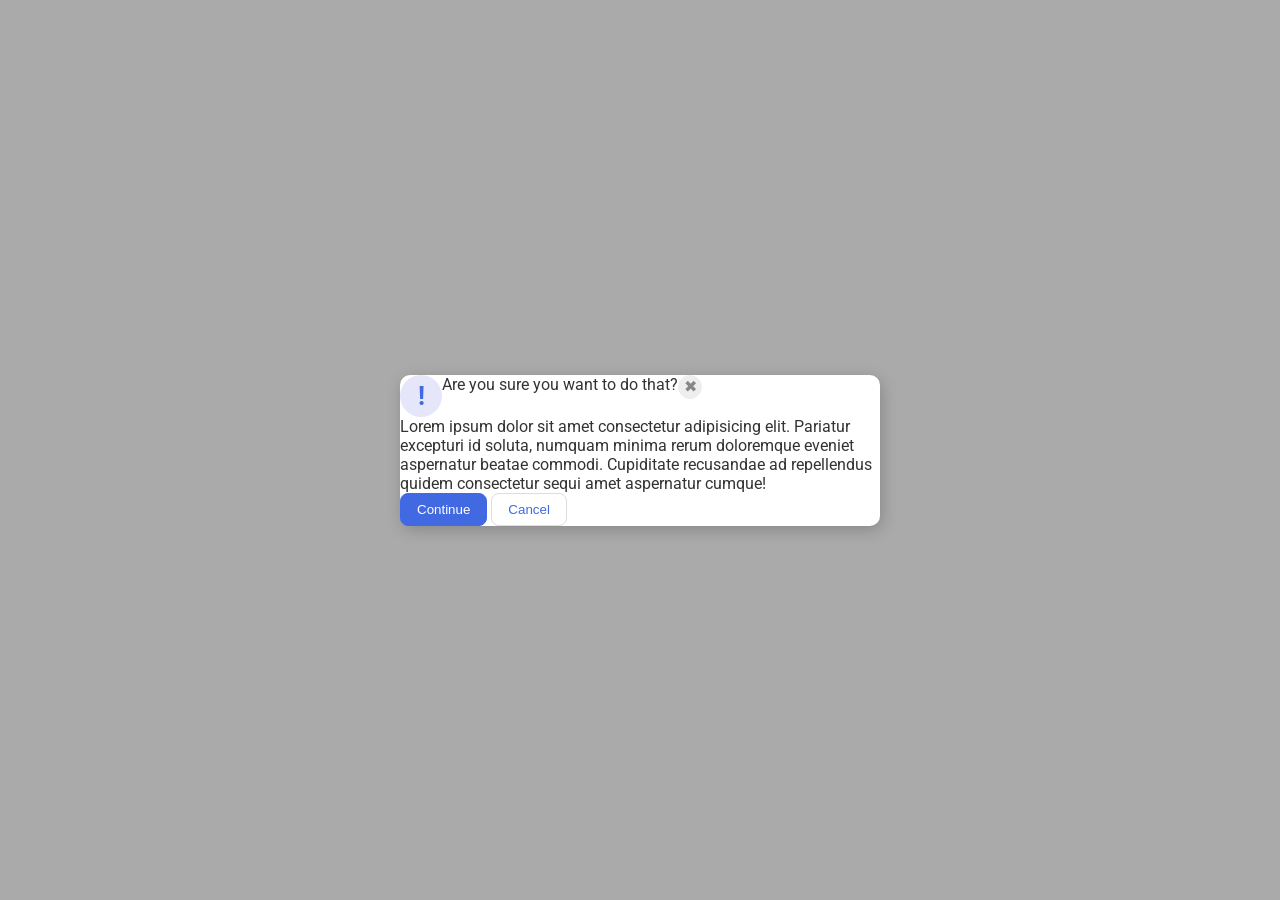
==== flex/05-flex-modal/index.html @ 5f61b42d "Add container to top header section and flex" ====
<!DOCTYPE html>
<html lang="en">
  <head>
    <meta charset="UTF-8">
    <meta http-equiv="X-UA-Compatible" content="IE=edge">
    <meta name="viewport" content="width=device-width, initial-scale=1.0">
    <link rel="stylesheet" href="style.css">
    <title>Modal</title>
  </head>
  <body>
    <div class="modal">
      <div class="top-section">
        <div class="icon">!</div>
        <div class="header">Are you sure you want to do that?</div>
        <button class="close-button">✖</button>
      </div>
      <div class="text">Lorem ipsum dolor sit amet consectetur adipisicing elit. Pariatur excepturi id soluta, numquam minima rerum doloremque eveniet aspernatur beatae commodi. Cupiditate recusandae ad repellendus quidem consectetur sequi amet aspernatur cumque!</div>
      <button class="continue">Continue</button>
      <button class="cancel">Cancel</button>
    </div>
  </body>
</html>
---- flex/05-flex-modal/style.css ----
@import url('https://fonts.googleapis.com/css2?family=Roboto:wght@400;700&display=swap');

html, body {
  height: 100%;
}

body {
  font-family: Roboto, sans-serif;
  margin: 0;
  background: #aaa;
  color: #333;
  /* I'll give you this one for free lol */
  display: flex;
  align-items: center;
  justify-content: center;
}

.modal {
  background: white;
  width: 480px;
  border-radius: 10px;
  box-shadow: 2px 4px 16px rgba(0,0,0,.2);
  
}

.top-section{
  display: flex;
}

.icon {
  color: royalblue;
  font-size: 26px;
  font-weight: 700;
  background: lavender;
  width: 42px;
  height: 42px;
  border-radius: 50%;
  display: flex;
  align-items: center;
  justify-content: center;
}

.close-button {
  background: #eee;
  border-radius: 50%;
  color: #888;
  font-weight: 400;
  font-size: 16px;
  height: 24px;
  width: 24px;
  display: flex;
  align-items: center;
  justify-content: center;
  border: 1px solid #eee;
  padding: 0;
}

button {
  cursor: pointer;
  padding: 8px 16px;
  border-radius: 8px;
}

button.continue {
  background: royalblue;
  border: 1px solid royalblue;
  color: white;
}

button.cancel {
  background: white;
  border: 1px solid #ddd;
  color: royalblue;
}
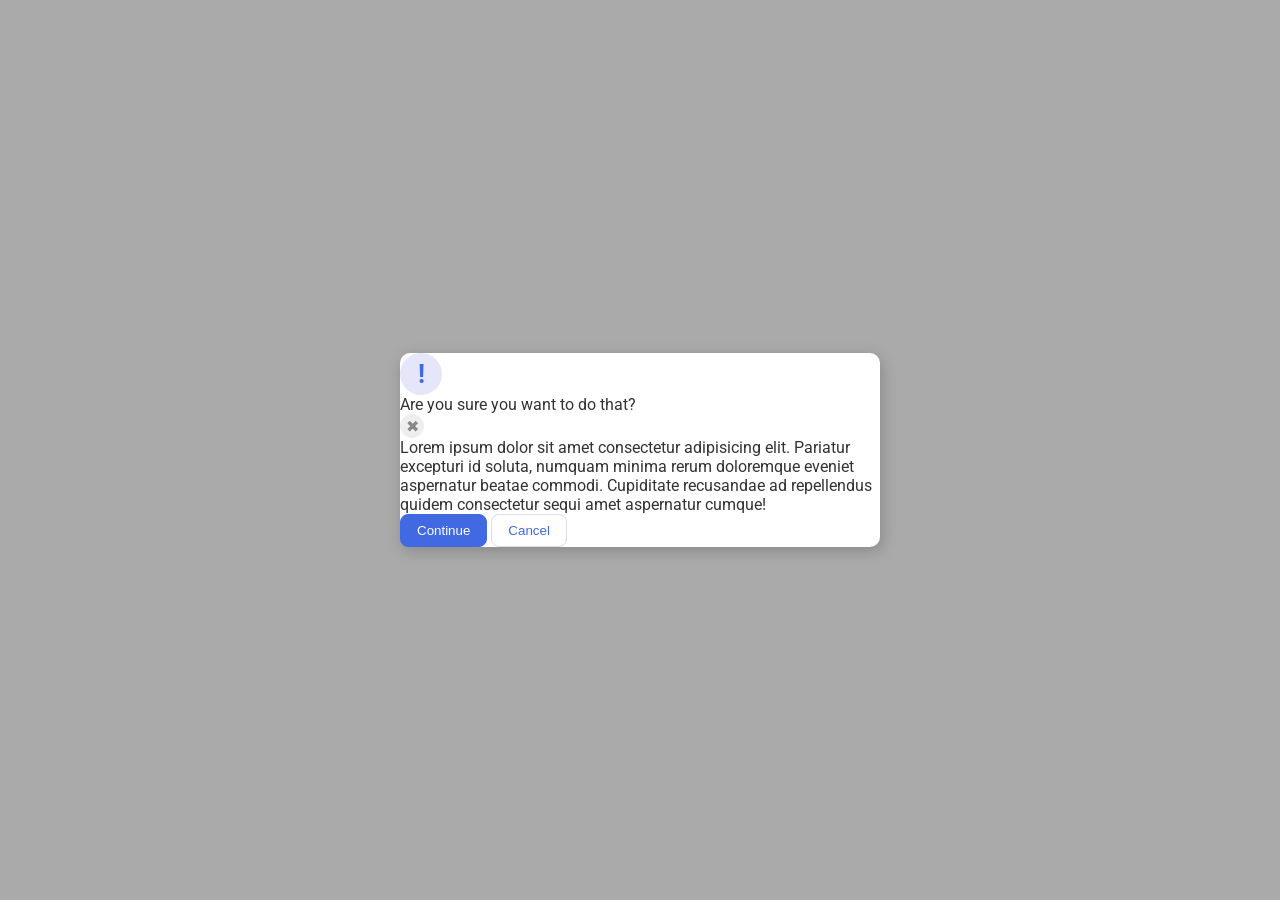
==== commit 505ffee3: "Remove top section div" ====
--- a/flex/05-flex-modal/index.html
+++ b/flex/05-flex-modal/index.html
@@ -9,11 +9,11 @@
   </head>
   <body>
     <div class="modal">
-      <div class="top-section">
+      <!-- <div class="top-section"> -->
         <div class="icon">!</div>
         <div class="header">Are you sure you want to do that?</div>
         <button class="close-button">✖</button>
-      </div>
+      <!-- </div> -->
       <div class="text">Lorem ipsum dolor sit amet consectetur adipisicing elit. Pariatur excepturi id soluta, numquam minima rerum doloremque eveniet aspernatur beatae commodi. Cupiditate recusandae ad repellendus quidem consectetur sequi amet aspernatur cumque!</div>
       <button class="continue">Continue</button>
       <button class="cancel">Cancel</button>
--- a/flex/05-flex-modal/style.css
+++ b/flex/05-flex-modal/style.css
@@ -23,10 +23,6 @@
   
 }
 
-.top-section{
-  display: flex;
-}
-
 .icon {
   color: royalblue;
   font-size: 26px;
@@ -38,6 +34,7 @@
   display: flex;
   align-items: center;
   justify-content: center;
+
 }
 
 .close-button {
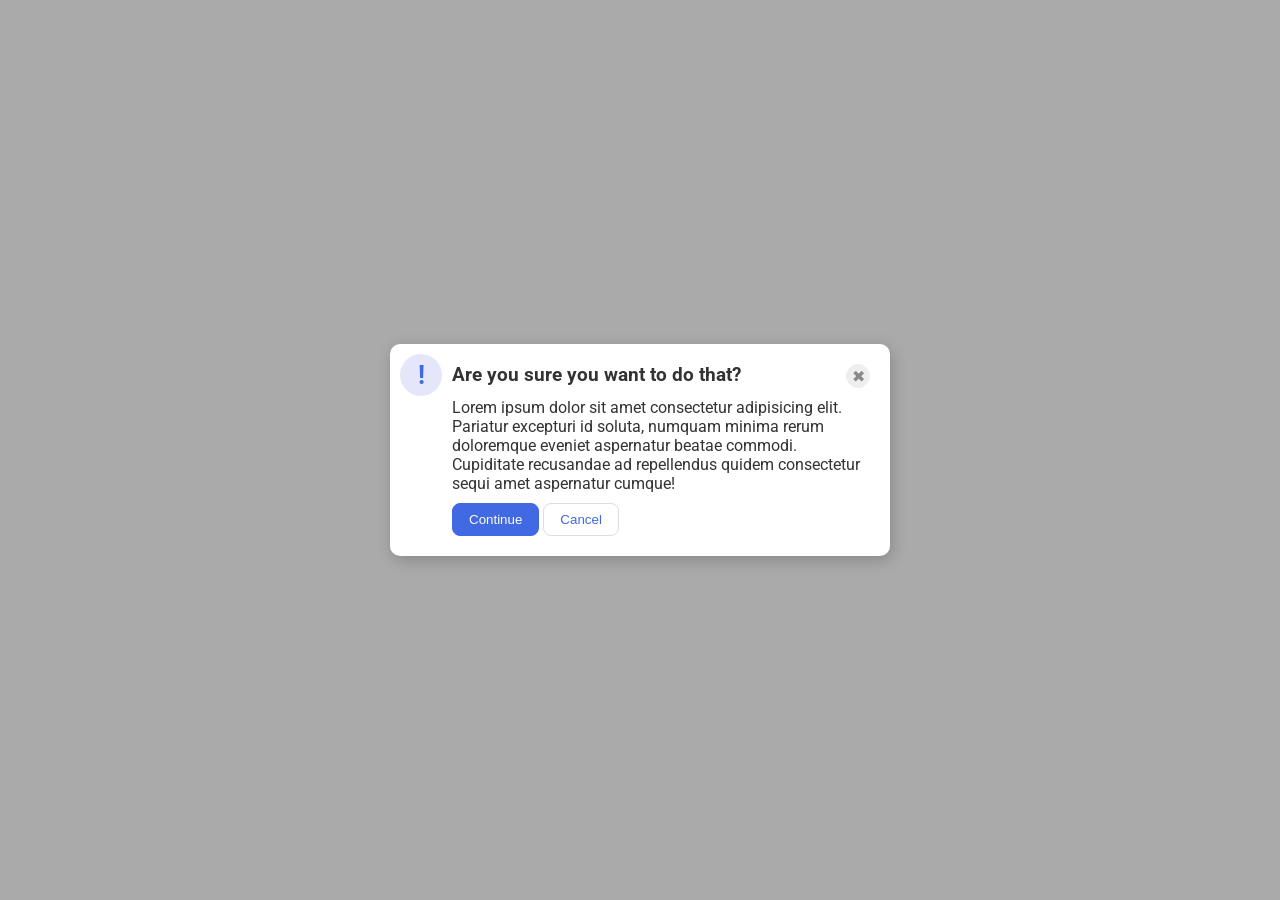
==== commit dd1653fe: "Finished solution with own container structure Different solution to the wanted solution mainly due " ====
--- a/flex/05-flex-modal/index.html
+++ b/flex/05-flex-modal/index.html
@@ -9,14 +9,22 @@
   </head>
   <body>
     <div class="modal">
-      <!-- <div class="top-section"> -->
         <div class="icon">!</div>
-        <div class="header">Are you sure you want to do that?</div>
-        <button class="close-button">✖</button>
-      <!-- </div> -->
+       
+        <div class="paragraph-container">
+          <div class="header-container">
+          <h3 class="header">Are you sure you want to do that?</h3>
+          <button class="close-button">✖</button>
+        </div>
+        
+        
       <div class="text">Lorem ipsum dolor sit amet consectetur adipisicing elit. Pariatur excepturi id soluta, numquam minima rerum doloremque eveniet aspernatur beatae commodi. Cupiditate recusandae ad repellendus quidem consectetur sequi amet aspernatur cumque!</div>
+      <div class="button-container">
       <button class="continue">Continue</button>
       <button class="cancel">Cancel</button>
     </div>
+    </div>
+
+  </div>
   </body>
 </html>
--- a/flex/05-flex-modal/style.css
+++ b/flex/05-flex-modal/style.css
@@ -20,6 +20,14 @@
   width: 480px;
   border-radius: 10px;
   box-shadow: 2px 4px 16px rgba(0,0,0,.2);
+  display: flex;
+  /* flex-direction: column; */
+  /* flex-wrap: wrap;
+  justify-content: center;
+  align-items: center; */
+  padding: 10px;
+  justify-content: space-around;
+  
   
 }
 
@@ -34,6 +42,9 @@
   display: flex;
   align-items: center;
   justify-content: center;
+  flex-shrink: 0;
+  
+
 
 }
 
@@ -50,6 +61,7 @@
   justify-content: center;
   border: 1px solid #eee;
   padding: 0;
+  flex-shrink: 0;
 }
 
 button {
@@ -68,4 +80,26 @@
   background: white;
   border: 1px solid #ddd;
   color: royalblue;
+}
+
+.text{
+ 
+}
+
+.paragraph-container{
+  display: flex;
+  flex-direction: column;
+  gap: 10px;
+  padding: 10px;
+  
+ 
+}
+
+.header-container{
+  display: flex;
+  justify-content: space-between;
+}
+
+.header{
+  margin: 0;
 }
